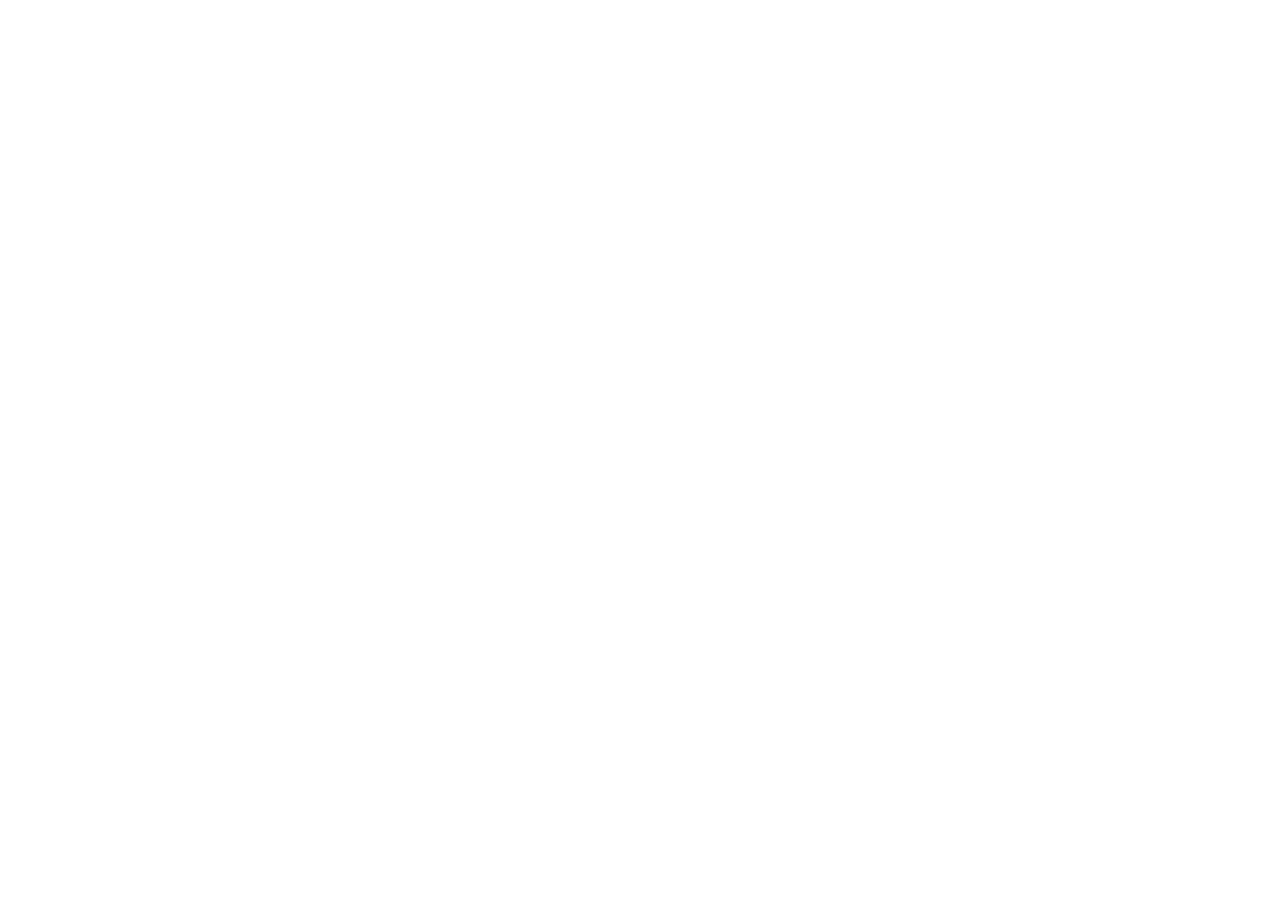
==== bootstrap/index.html @ 01fd65a3 "Inicial" ====
<!DOCTYPE html>
<html>
	<head>
		<meta charset="utf-8">
		<meta name="viewport" content="width:device-width,user-scalable=no">
		<title>Manejo del sistema de rejillas</title>
		<link rel="stylesheet" href="css/bootstrap.min.css">
	</head>

	<body>
		
	</body>
</html>
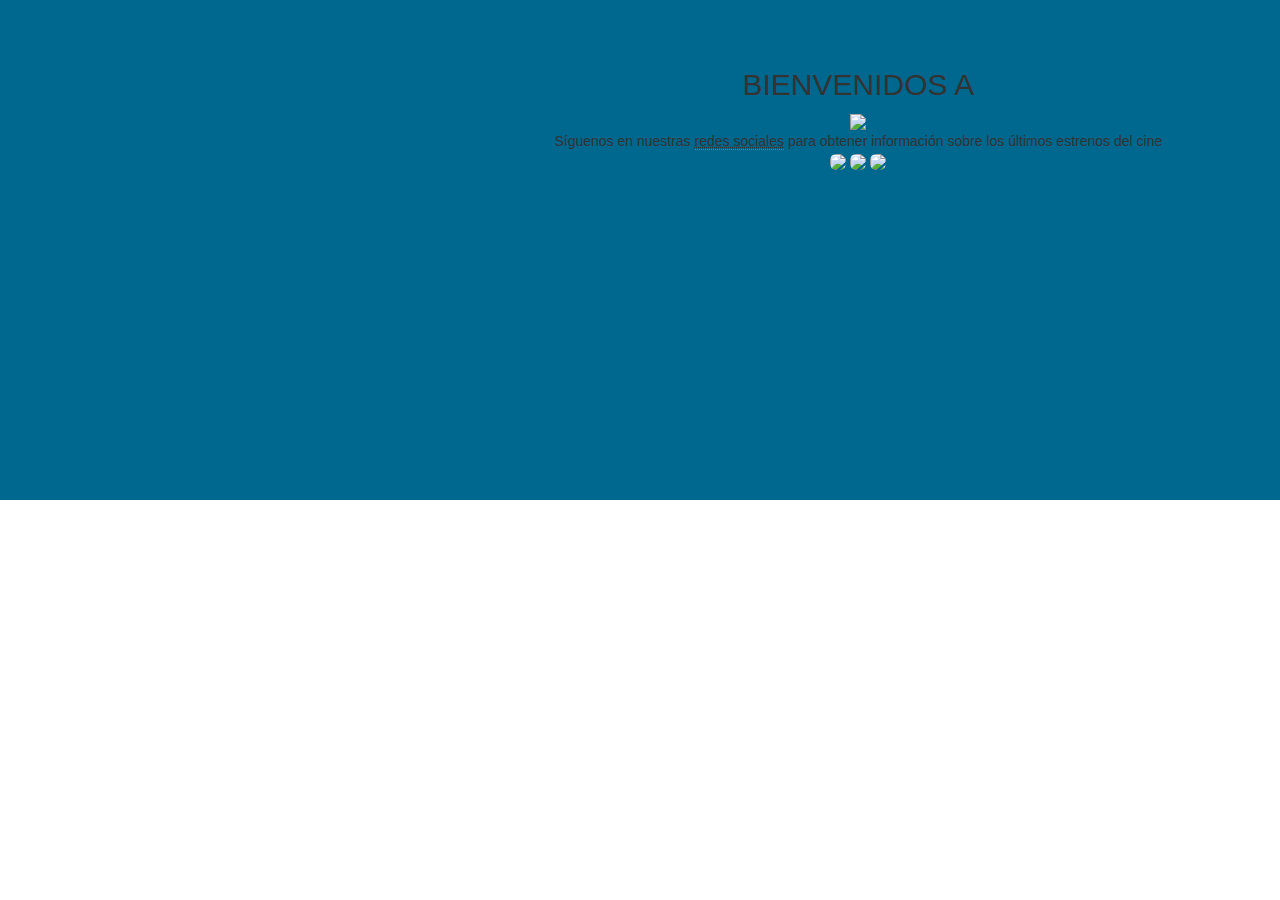
==== commit 2a444396: "pruebas git" ====
--- a/bootstrap/index.html
+++ b/bootstrap/index.html
@@ -1,13 +1,31 @@
 <!DOCTYPE html>
 <html>
-	<head>
-		<meta charset="utf-8">
-		<meta name="viewport" content="width:device-width,user-scalable=no">
-		<title>Manejo del sistema de rejillas</title>
-		<link rel="stylesheet" href="css/bootstrap.min.css">
-	</head>
+	  <head>
+    <meta charset='utf-8'>
+    <meta name='viewport' content='width=device-width initial-scale=1'>
+    <meta name='mobile-web-app-capable' content='yes'>
+    <link rel='stylesheet' href='css/bootstrap.min.css'>
+    <link rel='stylesheet' href='css/estilos.css'>
+    <script src='js/bootstrap.min.js'></script>
+    <title>Configuraciones para proyecto 1</title>
+  </head>
 
-	<body>
+	<body class='proyecto1'>
+		<div class='jumbotron'>
+          <div class='row'>
+            <div class='col-xs-4 col-sm-4 col-md-4 col-lg-4'></div>
+            <div class='col-xs-8 col-sm-8 col-md-8 col-lg-8 text-center'>
+              <h2 class='text-uppercase welcome-title '>Bienvenidos a</h2>
+              <img class='jumbotron-img' src='img/logo.png'/>
+              <div class='jumbotron-text'>Síguenos en nuestras <abbr title='Facebook,Twitter, Instagram'>redes sociales</abbr> para obtener información sobre los últimos estrenos del cine</div>
+              <div class='redes-sociales'>
+                <img class='img-rounded img-social' src='img/fb.png'/>
+                <img class='img-rounded img-social' src='img/ig.png'/>
+                <img class='img-rounded img-social' src='img/tt.png'/>
+              </div>
+            </div>
+          </div>
+        </div>
 		
 	</body>
 </html>--- a/bootstrap/css/estilos.css
+++ b/bootstrap/css/estilos.css
@@ -0,0 +1,70 @@
+/* Clase para darle estilos al body */
+.cinema-body {
+  background: #D0D0D0;
+}
+
+/* Clase para darle estilos a la barra de navegacion */
+.navbar-inverse {
+  background: #082D5E;
+  min-height: 10%;
+  border: none;
+}
+
+/* Clase para darle estilos al contenedor principal */
+.container-fluid {
+  margin-top: 64px;
+}
+
+/* Clase para darle estilos al jumbotron */
+.jumbotron {
+  background: #00678E;
+  min-height: 500px;
+  border-radius: 0px !important;
+  margin-bottom: 0px;
+}
+
+/* Clase para darle estilos a la etiqueta contenedora de los encabezados/titulos */
+.titulo-cartelera {
+  min-height: 45px;
+  background: #082D5E;
+}
+
+/* Clase para darle estilos a las filas y/o a columas que contienes filas */
+.movies-row {
+  background: #00678E;
+  min-height: 350px;
+  padding-left: 15px;
+  padding-right: 15px;
+}
+
+/* Clase para darle estilos a las columnas*/
+.movies-column {
+  margin-top: 5px;
+  background: #00678E;
+  min-height: 330px;
+  border: 1px dashed #FFFFFF;
+}
+
+/* Clase para darle estilos a la columna de la izquierda y agregar borde a la derecha */
+.left-column {
+  border-right: 1px dashed #FFFFFF;
+}
+
+@media (max-width: 770px) {
+  /* Clase para ocultar componentes HTML */
+  .right-column {
+    display: none;
+  }
+
+  .movies-row {
+    min-height: 250px;
+  }
+
+  .movies-column {
+    min-height: 230px;
+  }
+
+  .jumbotron {
+    min-height: 350px;
+  }
+}
